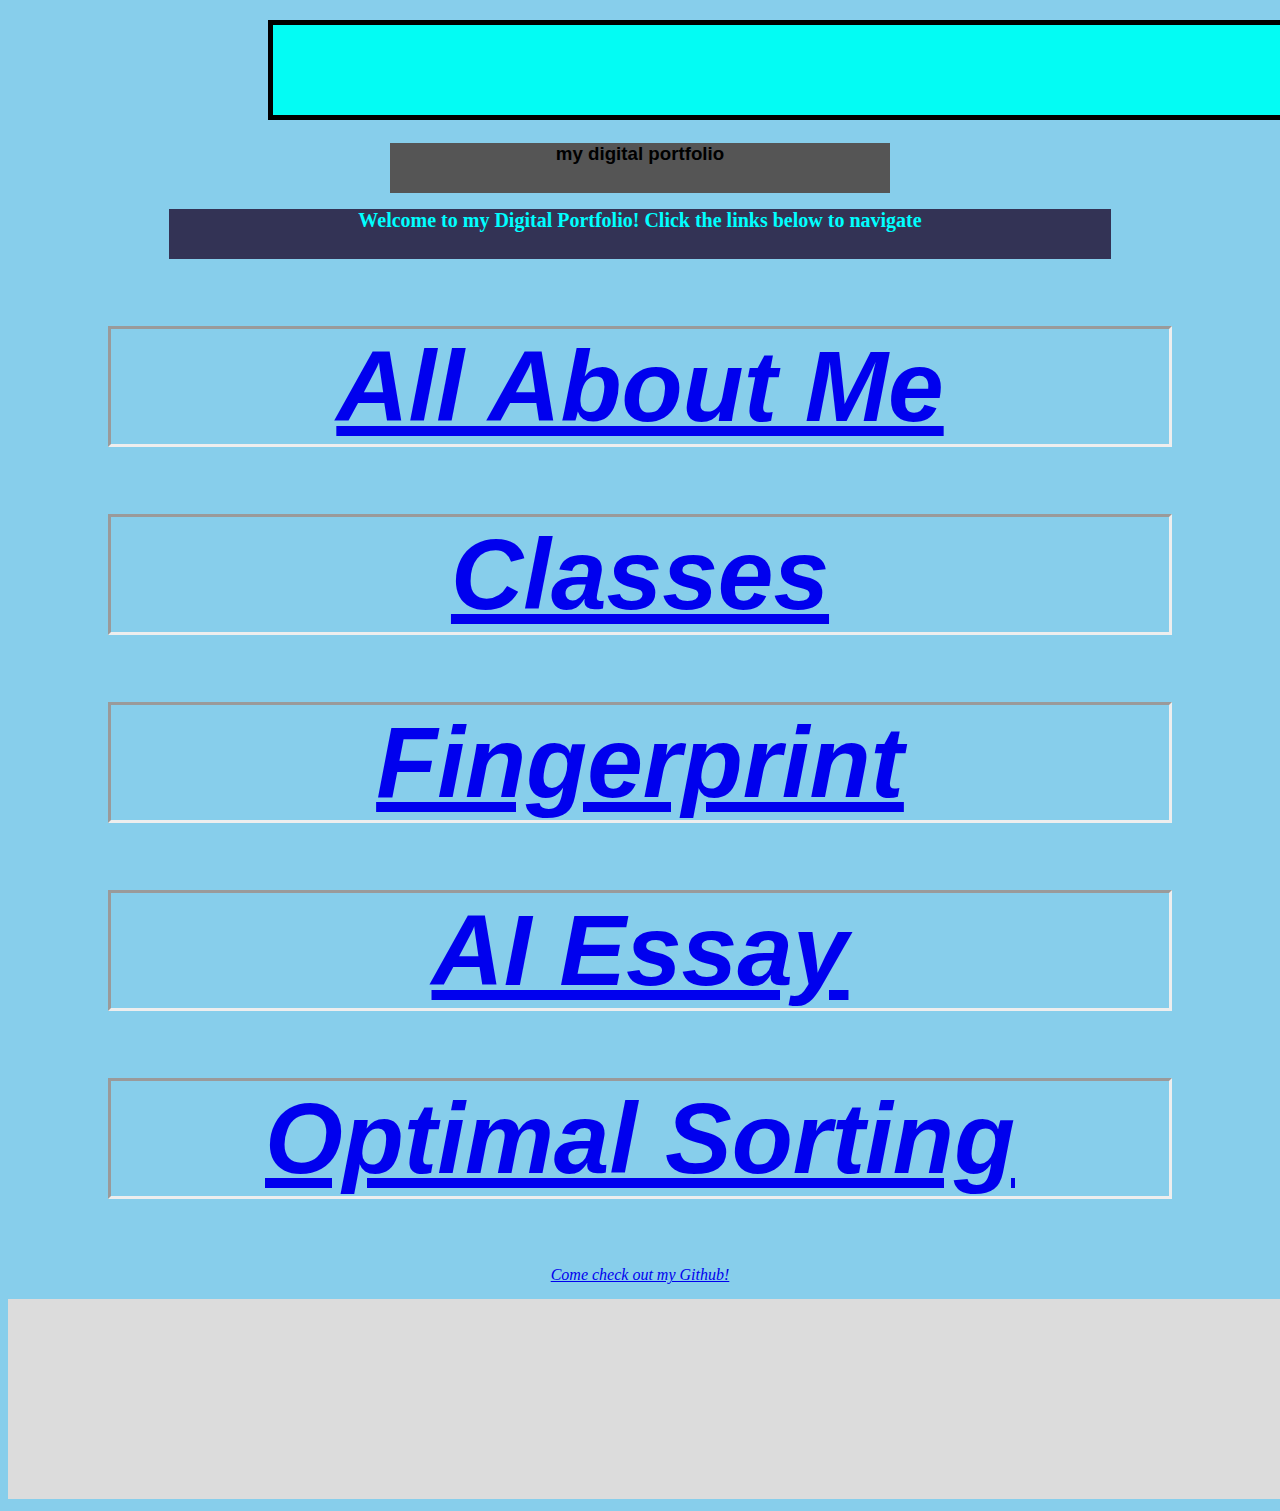
==== index.html @ 5fd9adcd "New files" ====
<!DOCTYPE html>
<html lang="en">
<meta charset="UTF-8">
<meta name="viewport" content="width=device-width, initial-scale=1.0">
<div style="margin-left:100px; margin-right:100px; margin-top:20px; margin-bottom:15px;">
<head>
  <title>
    Homepage 
  </title>
  <style>
    body {
	background-color: skyblue;
	position: centered;

    }
    h1 {
	color: blue;
	font-family: "Helvetica";
	border-style: inset;
	font-size:100px;
    }
    h3 {
	font-family: Arial;
	font-color: red;
	position: relative;
	animation-name: text;
	animation-duration: 3s;
	animation-iteration-count: infinite;
	animation-fill-mode: forwards;
    }
    @keyframes text {
	16.6% {top: 0px; color: red;}
        32.2% {top: 0px; color: blue;}
        49.8% {top: 0px; color: hotpink;}
	66.4% {top: 0px; color: lightgreen;}
	83% {top: 0px; color: yellow;}
	100% {top: 0px; color: red;}
    }
    .square {
	height: 50px;
	width: 500px;
	background-color: #555;
	position: centered;
    }
    .square2 {
	height: 50px;
	width: 500px;
	background-color: #335;
	position: relative;
	top: 20%;
	bottom: 100%;
	width: 88.5%;
    }
    h2 {
	color: cyan;
	font-size: 20px;
	font-family: Trebuchet MS;
    }
     </style>
  </head>
    
  <svg height="100" width="1700" style="position:relative; left:15%; right:30%;">
    <rect x="0" y="0" width="1700" height="100" style="fill:rgb(3,252,244);stroke-width:10;stroke:rgb(0,0,0)" />
  </svg>
  

<head>
  <body>
    <center>
      <div class="square"><h3>my digital portfolio</h3></div>
      
    <div class="square2"><h2>Welcome to my Digital Portfolio! Click the links below to navigate</h2></div>
      
	 <h1>	 
    <i>
    
      <a href="AboutMe.html">All About Me</a>
	 </h1>
	 
	 <h1>
	   <a href="Classes.html">Classes</a>
	 </h1>

	 <h1>
	<a href="CS-II/Essays/Fingerprints.html">Fingerprint</a>
	</h1>

	  <h1>
	    <a href="CS-II/Essays/AI Sentience.html">AI Essay</a>
	  </h1>

	  <h1>
	    <a href="CS-II/Projects/OptimalSorting.html">Optimal Sorting</a>
	  </h1>

	  <a href="https://ImaCoderLol.github.io">Come check out my Github!</a>
	</i>
	
    </center>

</div>

    <svg width="1880" height="200">
      <rect x="0" y="0" width="1900" height="200" style="fill:rgb(220,220,220);">
    </svg>
    
  </body>
</html>
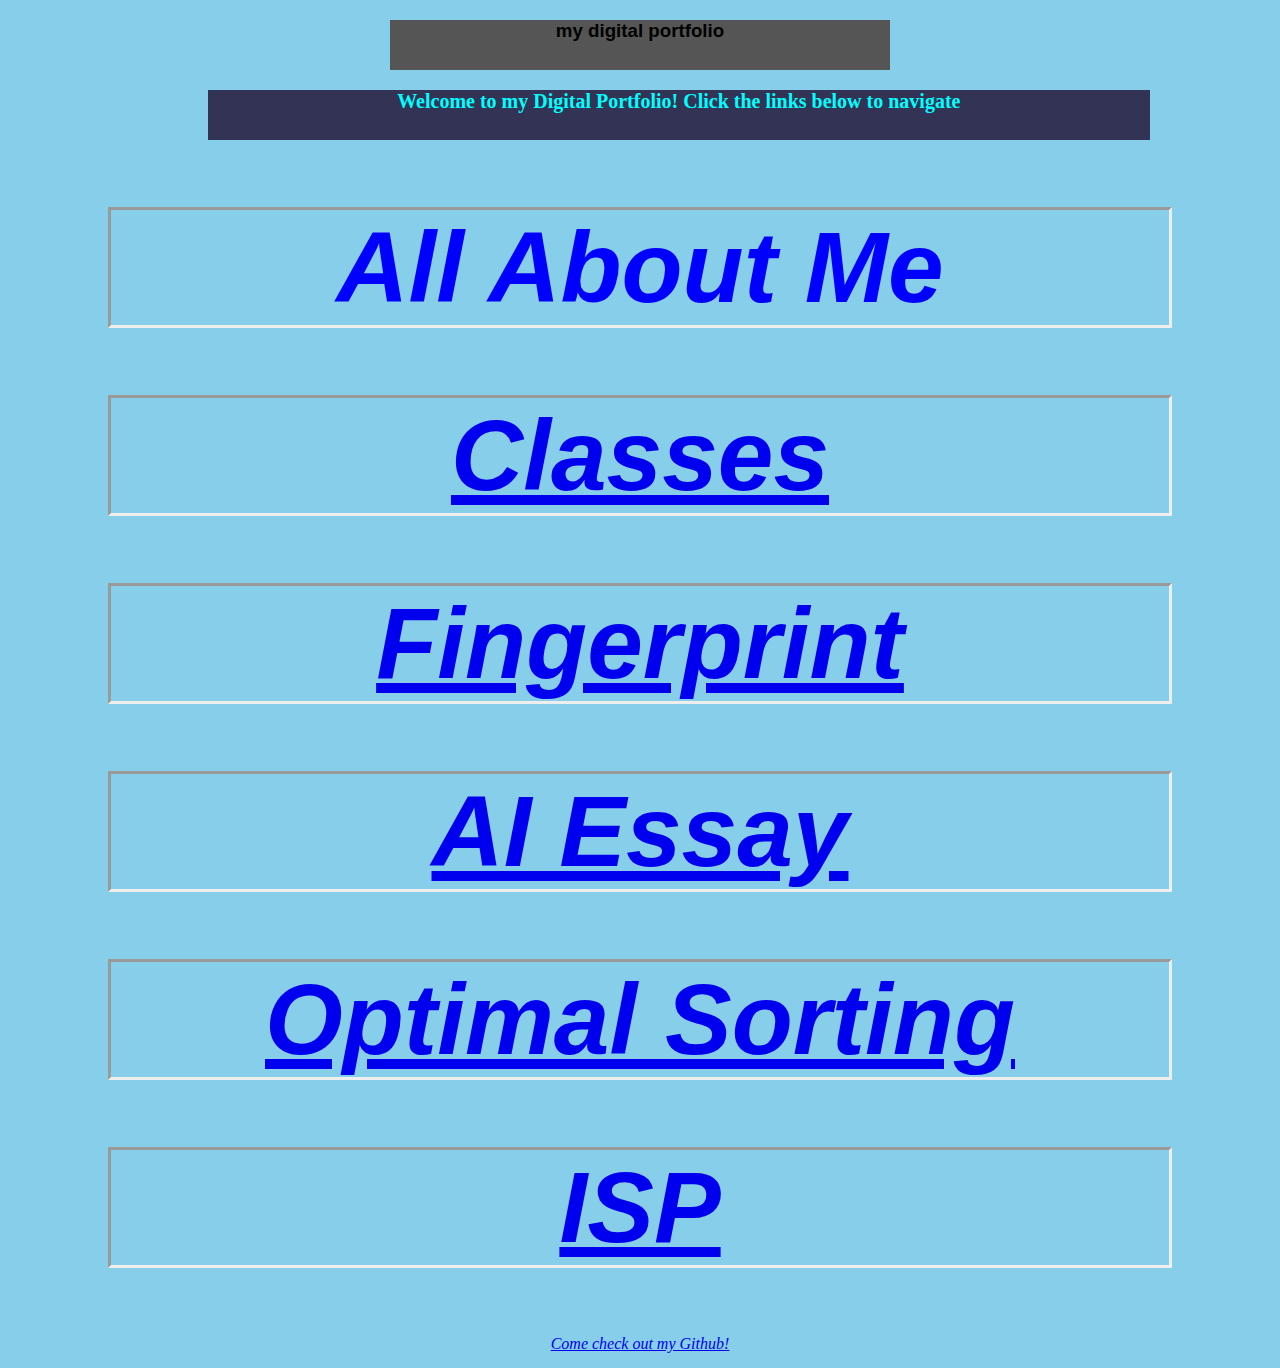
==== commit b760baa0: "removed extraneous files" ====
--- a/index.html
+++ b/index.html
@@ -2,96 +2,67 @@
 <html lang="en">
 <meta charset="UTF-8">
 <meta name="viewport" content="width=device-width, initial-scale=1.0">
-<div style="margin-left:100px; margin-right:100px; margin-top:20px; margin-bottom:15px;">
 <head>
+  <link rel="stylesheet" href="style.css";>
+</head>
+
+<head2>
   <title>
     Homepage 
   </title>
-  <style>
-    body {
-	background-color: skyblue;
-	position: centered;
+</head2>
 
-    }
-    h1 {
-	color: blue;
-	font-family: "Helvetica";
-	border-style: inset;
-	font-size:100px;
-    }
-    h3 {
-	font-family: Arial;
-	font-color: red;
-	position: relative;
-	animation-name: text;
-	animation-duration: 3s;
-	animation-iteration-count: infinite;
-	animation-fill-mode: forwards;
-    }
-    @keyframes text {
-	16.6% {top: 0px; color: red;}
-        32.2% {top: 0px; color: blue;}
-        49.8% {top: 0px; color: hotpink;}
-	66.4% {top: 0px; color: lightgreen;}
-	83% {top: 0px; color: yellow;}
-	100% {top: 0px; color: red;}
-    }
-    .square {
-	height: 50px;
-	width: 500px;
-	background-color: #555;
-	position: centered;
-    }
-    .square2 {
-	height: 50px;
-	width: 500px;
-	background-color: #335;
-	position: relative;
-	top: 20%;
-	bottom: 100%;
-	width: 88.5%;
-    }
-    h2 {
-	color: cyan;
-	font-size: 20px;
-	font-family: Trebuchet MS;
-    }
-     </style>
-  </head>
-    
-  <svg height="100" width="1700" style="position:relative; left:15%; right:30%;">
+
+ <!-- <svg height="100" width="1700" style="position:relative; left:15%; right:30%;">
     <rect x="0" y="0" width="1700" height="100" style="fill:rgb(3,252,244);stroke-width:10;stroke:rgb(0,0,0)" />
-  </svg>
+  </svg> -->
   
 
 <head>
+  <!-- <link rel="stylecss" href="style.css";> -->
+  <div>
   <body>
     <center>
       <div class="square"><h3>my digital portfolio</h3></div>
       
     <div class="square2"><h2>Welcome to my Digital Portfolio! Click the links below to navigate</h2></div>
-      
+
+    <button1>
 	 <h1>	 
     <i>
-    
-      <a href="AboutMe.html">All About Me</a>
+      All About Me
 	 </h1>
-	 
+	 </button1>
+
+	 <button2>
 	 <h1>
-	   <a href="Classes.html">Classes</a>
+	     <a href="Classes.html">Classes</a>
 	 </h1>
+	 </button2>
 
+	 <button3>
 	 <h1>
-	<a href="CS-II/Essays/Fingerprints.html">Fingerprint</a>
-	</h1>
+	     <a href="CS-II/Essays/Fingerprints.html">Fingerprint</a>
+	 </h1>
+	 </button3>
 
+	 <button4>
 	  <h1>
 	    <a href="CS-II/Essays/AI Sentience.html">AI Essay</a>
 	  </h1>
+	  </button4>
 
+	 <button5>
 	  <h1>
 	    <a href="CS-II/Projects/OptimalSorting.html">Optimal Sorting</a>
 	  </h1>
+	  </button5>
+
+	 <button6>
+	  <h1>
+	    <a href="CS-II/Projects/BusinessISP/index.html">ISP</a>
+	  </h1>
+	  </button6>
 
 	  <a href="https://ImaCoderLol.github.io">Come check out my Github!</a>
 	</i>
@@ -100,9 +71,9 @@
 
 </div>
 
-    <svg width="1880" height="200">
+ <!--   <svg width="1880" height="200">
       <rect x="0" y="0" width="1900" height="200" style="fill:rgb(220,220,220);">
-    </svg>
+    </svg> -->
     
   </body>
 </html>
--- a/style.css
+++ b/style.css
@@ -0,0 +1,79 @@
+div {
+    margin-left:100px;
+    margin-right:100px;
+    margin-top:20px;
+    margin-bottom:15px;
+}
+
+body {
+    background-color: skyblue;
+    position: centered;
+
+}
+h1 {
+    color: blue;
+    font-family: "Helvetica";
+    border-style: inset;
+    font-size:100px;
+}
+h3 {
+    font-family: Arial;
+    font-color: red;
+    position: relative;
+    animation-name: text;
+    animation-duration: 3s;
+    animation-iteration-count: infinite;
+    animation-fill-mode: forwards;
+}
+@keyframes text {
+    16.6% {top: 0px; color: red;}
+    32.2% {top: 0px; color: blue;}
+    49.8% {top: 0px; color: hotpink;}
+    66.4% {top: 0px; color: lightgreen;}
+    83% {top: 0px; color: yellow;}
+    100% {top: 0px; color: red;}
+}
+.square {
+    height: 50px;
+    width: 500px;
+    background-color: #555;
+    position: centered;
+}
+.square2 {
+    height: 50px;
+    width: 500px;
+    background-color: #335;
+    position: relative;
+    top: 20%;
+    bottom: 100%;
+    width: 88.5%;
+}
+.button1 {
+    cursor: pointer;
+    onclick: "AboutMe.html";
+}
+.button2 {
+    cursor: pointer;
+    onclick: "Classes.html";
+}
+.button3 {
+    cursor: pointer;
+    onclick: "CS-II/Essays/Fingerprints.html";
+}
+.button4 {
+    cursor: pointer;
+    onclick: "CS-II/Essays/AI%20Sentience.html";
+}
+.button5 {
+    cursor: pointer;
+    onclick: "CS-II/Projects/OptimalSorting.html";
+}
+.button6 {
+    cursor: pointer;
+    onclick: "CS-II/Projects/BusinessISP/index.html";
+}
+h2 {
+    color: cyan;
+    font-size: 20px;
+    font-family: Trebuchet MS;
+}
--- a/style.css
+++ b/style.css
@@ -0,0 +1,79 @@
+div {
+    margin-left:100px;
+    margin-right:100px;
+    margin-top:20px;
+    margin-bottom:15px;
+}
+
+body {
+    background-color: skyblue;
+    position: centered;
+
+}
+h1 {
+    color: blue;
+    font-family: "Helvetica";
+    border-style: inset;
+    font-size:100px;
+}
+h3 {
+    font-family: Arial;
+    font-color: red;
+    position: relative;
+    animation-name: text;
+    animation-duration: 3s;
+    animation-iteration-count: infinite;
+    animation-fill-mode: forwards;
+}
+@keyframes text {
+    16.6% {top: 0px; color: red;}
+    32.2% {top: 0px; color: blue;}
+    49.8% {top: 0px; color: hotpink;}
+    66.4% {top: 0px; color: lightgreen;}
+    83% {top: 0px; color: yellow;}
+    100% {top: 0px; color: red;}
+}
+.square {
+    height: 50px;
+    width: 500px;
+    background-color: #555;
+    position: centered;
+}
+.square2 {
+    height: 50px;
+    width: 500px;
+    background-color: #335;
+    position: relative;
+    top: 20%;
+    bottom: 100%;
+    width: 88.5%;
+}
+.button1 {
+    cursor: pointer;
+    onclick: "AboutMe.html";
+}
+.button2 {
+    cursor: pointer;
+    onclick: "Classes.html";
+}
+.button3 {
+    cursor: pointer;
+    onclick: "CS-II/Essays/Fingerprints.html";
+}
+.button4 {
+    cursor: pointer;
+    onclick: "CS-II/Essays/AI%20Sentience.html";
+}
+.button5 {
+    cursor: pointer;
+    onclick: "CS-II/Projects/OptimalSorting.html";
+}
+.button6 {
+    cursor: pointer;
+    onclick: "CS-II/Projects/BusinessISP/index.html";
+}
+h2 {
+    color: cyan;
+    font-size: 20px;
+    font-family: Trebuchet MS;
+}
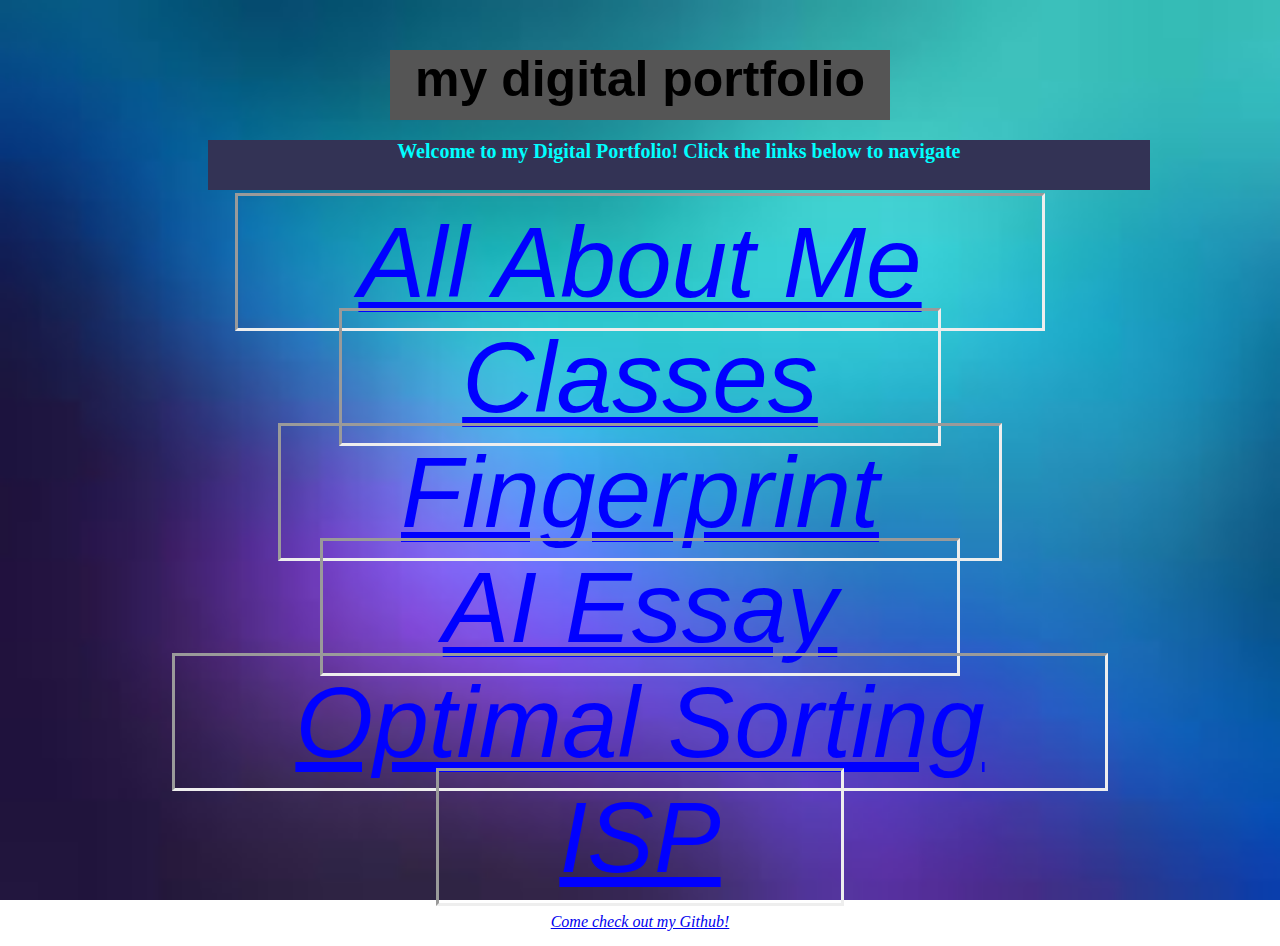
==== commit 5729c3a3: "Updated Digital Portfolio" ====
--- a/index.html
+++ b/index.html
@@ -19,7 +19,6 @@
   
 
 <head>
-  <!-- <link rel="stylecss" href="style.css";> -->
   <div>
   <body>
     <center>
@@ -27,43 +26,21 @@
       
     <div class="square2"><h2>Welcome to my Digital Portfolio! Click the links below to navigate</h2></div>
 
-    <button1>
-	 <h1>	 
     <i>
-      All About Me
-	 </h1>
-	 </button1>
+    <a href="AboutMe.html" class="button button1">All About Me</a> <br>
 
-	 <button2>
-	 <h1>
-	     <a href="Classes.html">Classes</a>
-	 </h1>
-	 </button2>
+	     <a href="Classes.html" class="button button2">Classes</a> <br>
 
-	 <button3>
-	 <h1>
-	     <a href="CS-II/Essays/Fingerprints.html">Fingerprint</a>
-	 </h1>
-	 </button3>
+	     <a href="CS-II/Essays/Fingerprints.html" class="button button3">Fingerprint</a> <br>
 
-	 <button4>
-	  <h1>
-	    <a href="CS-II/Essays/AI Sentience.html">AI Essay</a>
-	  </h1>
-	  </button4>
+	    <a href="CS-II/Essays/AI Sentience.html" class="button button4">AI Essay</a> <br>
 
-	 <button5>
-	  <h1>
-	    <a href="CS-II/Projects/OptimalSorting.html">Optimal Sorting</a>
-	  </h1>
-	  </button5>
+	    <a href="CS-II/Projects/OptimalSorting.html" class="button button5">Optimal Sorting</a> <br>
 
-	 <button6>
-	  <h1>
-	    <a href="CS-II/Projects/BusinessISP/index.html">ISP</a>
-	  </h1>
-	  </button6>
+	    <a href="CS-II/Projects/Business Plan/index.html" class="button button6">ISP</a> <br>
 
+	    <br>
+	    
 	  <a href="https://ImaCoderLol.github.io">Come check out my Github!</a>
 	</i>
 	
--- a/style.css
+++ b/style.css
@@ -6,19 +6,15 @@
 }
 
 body {
-    background-color: skyblue;
-    position: centered;
-
-}
-h1 {
-    color: blue;
-    font-family: "Helvetica";
-    border-style: inset;
-    font-size:100px;
+    background-image: url('[data-uri]');
+    background-repeat: no-repeat;
+    background-size: cover;
+    background-attachment: fixed;
 }
 h3 {
     font-family: Arial;
     font-color: red;
+    font-size: 50px;
     position: relative;
     animation-name: text;
     animation-duration: 3s;
@@ -34,10 +30,18 @@
     100% {top: 0px; color: red;}
 }
 .square {
-    height: 50px;
+    height: 70px;
     width: 500px;
     background-color: #555;
     position: centered;
+    animation-name: shape;
+    animation-duration: 20s;
+    animation-iteration-count: infinite;
+    animation-fill-mode: fowards;
+}
+@keyframes shape {
+    50% {top: 0px; border-radius: 100px;}
+    100% {top: 0px; border-radius: 0px;}
 }
 .square2 {
     height: 50px;
@@ -48,29 +52,62 @@
     bottom: 100%;
     width: 88.5%;
 }
+.button {
+    color: blue;
+    font-family: "Helvetica";
+    border-style: inset;
+    font-size:100px;
+    padding: 10px 120px;
+    margin: 2px 1px;
+    transition-duration: 0.4s;
+}
 .button1 {
     cursor: pointer;
     onclick: "AboutMe.html";
+}
+.button1:hover {
+    background-color: #37D2FF;
+    color: white;
 }
 .button2 {
     cursor: pointer;
     onclick: "Classes.html";
 }
+.button2:hover {
+    background-color: #37D2FF;
+    color: white;
+}
 .button3 {
     cursor: pointer;
     onclick: "CS-II/Essays/Fingerprints.html";
+}
+.button3:hover {
+    background-color: #37D2FF;
+    color: white;
 }
 .button4 {
     cursor: pointer;
     onclick: "CS-II/Essays/AI%20Sentience.html";
 }
+.button4:hover {
+    background-color: #37D2FF;
+    color: white;
+}   
 .button5 {
     cursor: pointer;
     onclick: "CS-II/Projects/OptimalSorting.html";
 }
+.button5:hover {
+    background-color: #37D2FF;
+    color: white;
+}
 .button6 {
     cursor: pointer;
     onclick: "CS-II/Projects/BusinessISP/index.html";
+}
+.button6:hover {
+    background-color: #37D2FF;
+    color: white;
 }
 h2 {
     color: cyan;
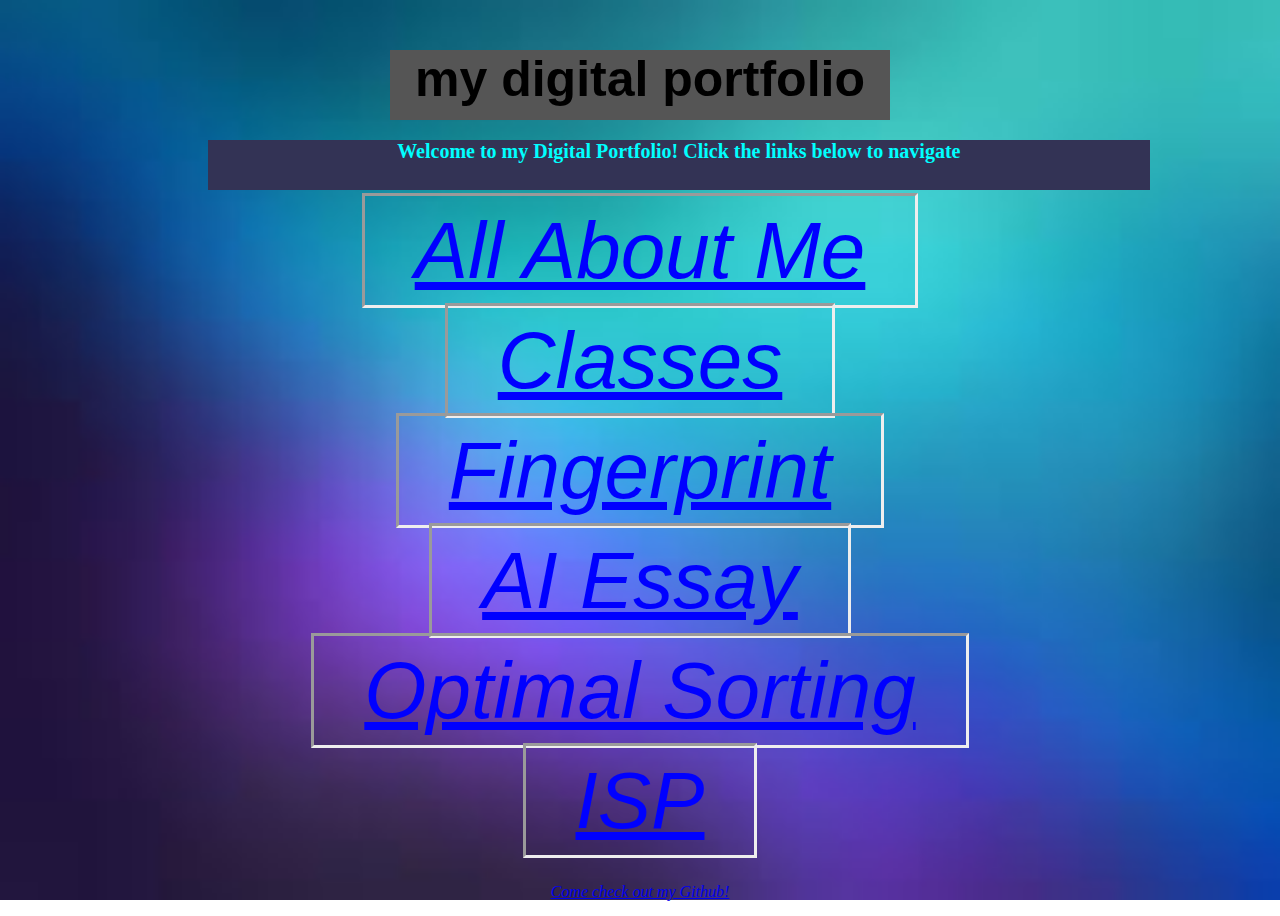
==== commit 1754c55e: "Adjusting Portfolio" ====
--- a/index.html
+++ b/index.html
@@ -27,17 +27,23 @@
     <div class="square2"><h2>Welcome to my Digital Portfolio! Click the links below to navigate</h2></div>
 
     <i>
-    <a href="AboutMe.html" class="button button1">All About Me</a> <br>
+      <a href="AboutMe.html" class="button button1">All About Me</a> <br>
+      <br>
 
-	     <a href="Classes.html" class="button button2">Classes</a> <br>
+      <a href="Classes.html" class="button button2">Classes</a> <br>
+      <br>
 
-	     <a href="CS-II/Essays/Fingerprints.html" class="button button3">Fingerprint</a> <br>
+      <a href="CS-II/Essays/Fingerprints.html" class="button button3">Fingerprint</a> <br>
+      <br>
 
-	    <a href="CS-II/Essays/AI Sentience.html" class="button button4">AI Essay</a> <br>
+      <a href="CS-II/Essays/AI Sentience.html" class="button button4">AI Essay</a> <br>
+      <br>
 
-	    <a href="CS-II/Projects/OptimalSorting.html" class="button button5">Optimal Sorting</a> <br>
+      <a href="CS-II/Projects/OptimalSorting.html" class="button button5">Optimal Sorting</a> <br>
+      <br>
 
-	    <a href="CS-II/Projects/Business Plan/index.html" class="button button6">ISP</a> <br>
+      <a href="CS-II/Projects/Business Plan/index.html" class="button button6">ISP</a> <br>
+      <br>
 
 	    <br>
 	    
--- a/style.css
+++ b/style.css
@@ -56,9 +56,9 @@
     color: blue;
     font-family: "Helvetica";
     border-style: inset;
-    font-size:100px;
-    padding: 10px 120px;
-    margin: 2px 1px;
+    font-size:80px;
+    padding: 10px 50px;
+    margin: 20px 20px;
     transition-duration: 0.4s;
 }
 .button1 {
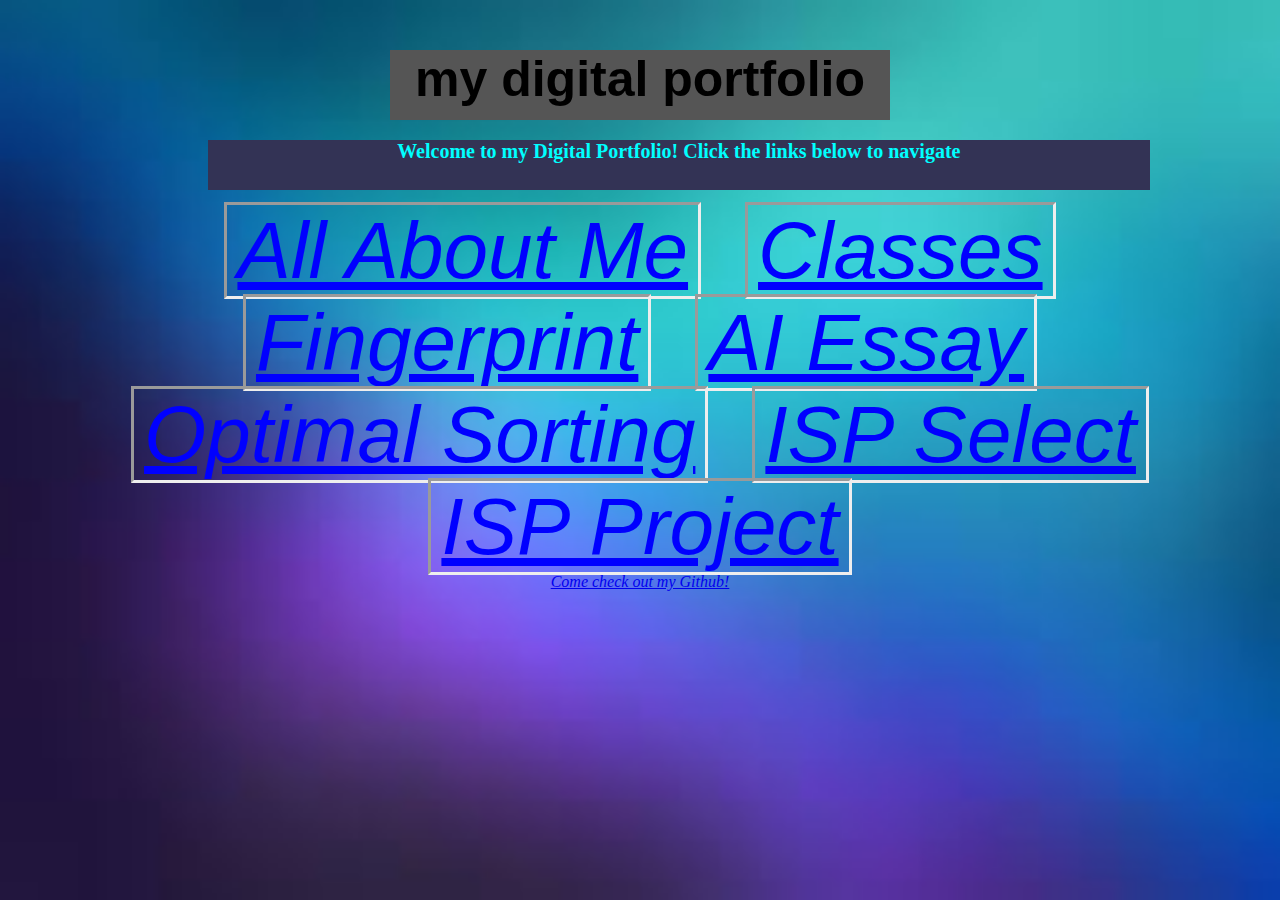
==== commit a0edd498: "adding more recursion and adding ISP page" ====
--- a/index.html
+++ b/index.html
@@ -27,24 +27,25 @@
     <div class="square2"><h2>Welcome to my Digital Portfolio! Click the links below to navigate</h2></div>
 
     <i>
-      <a href="AboutMe.html" class="button button1">All About Me</a> <br>
-      <br>
+      <a href="AboutMe.html" class="button button1">All About Me</a> 
+      
 
-      <a href="Classes.html" class="button button2">Classes</a> <br>
-      <br>
+      <a href="Classes.html" class="button button2">Classes</a>
+      
 
-      <a href="CS-II/Essays/Fingerprints.html" class="button button3">Fingerprint</a> <br>
-      <br>
+      <a href="CS-II/Essays/Fingerprints.html" class="button button3">Fingerprint</a> 
+    
 
-      <a href="CS-II/Essays/AI Sentience.html" class="button button4">AI Essay</a> <br>
-      <br>
+      <a href="CS-II/Essays/AI Sentience.html" class="button button4">AI Essay</a> 
+     
 
-      <a href="CS-II/Projects/OptimalSorting.html" class="button button5">Optimal Sorting</a> <br>
-      <br>
+      <a href="CS-II/Projects/OptimalSorting.html" class="button button5">Optimal Sorting</a> 
+      
 
-      <a href="CS-II/Projects/Business Plan/index.html" class="button button6">ISP</a> <br>
-      <br>
+      <a href="CS-II/Projects/Business Plan/index.html" class="button button6">ISP Select</a>
 
+      <a href="CS-II/Projects/ISP/index.html" class="button button1">ISP Project</a>
+      
 	    <br>
 	    
 	  <a href="https://ImaCoderLol.github.io">Come check out my Github!</a>
--- a/style.css
+++ b/style.css
@@ -57,57 +57,64 @@
     font-family: "Helvetica";
     border-style: inset;
     font-size:80px;
-    padding: 10px 50px;
-    margin: 20px 20px;
+    padding: 1px 10px;
+    margin: 200px 20px;
     transition-duration: 0.4s;
+    animation-name: button;
+    animation-duration: 2.2s;
+    animation-timing-function: ease;
+}
+@keyframes button {
+    from {bottom: 20px;}
+    to {bottom: 0px;}
 }
 .button1 {
     cursor: pointer;
     onclick: "AboutMe.html";
 }
 .button1:hover {
-    background-color: #37D2FF;
-    color: white;
+    background-color: #8A33FF;
+    color: #0087FF;
 }
 .button2 {
     cursor: pointer;
     onclick: "Classes.html";
 }
 .button2:hover {
-    background-color: #37D2FF;
-    color: white;
+    background-color: #8A33FF;
+    color: #0087FF;
 }
 .button3 {
     cursor: pointer;
     onclick: "CS-II/Essays/Fingerprints.html";
 }
 .button3:hover {
-    background-color: #37D2FF;
-    color: white;
+    background-color: #8A33FF;
+    color: #0087FF
 }
 .button4 {
     cursor: pointer;
     onclick: "CS-II/Essays/AI%20Sentience.html";
 }
 .button4:hover {
-    background-color: #37D2FF;
-    color: white;
+    background-color: #8A33FF;
+    color: #0087FF;
 }   
 .button5 {
     cursor: pointer;
     onclick: "CS-II/Projects/OptimalSorting.html";
 }
 .button5:hover {
-    background-color: #37D2FF;
-    color: white;
+    background-color: #8A33FF;
+    color: #0087FF;
 }
 .button6 {
     cursor: pointer;
     onclick: "CS-II/Projects/BusinessISP/index.html";
 }
 .button6:hover {
-    background-color: #37D2FF;
-    color: white;
+    background-color: #8A33FF;
+    color: #0087FF;
 }
 h2 {
     color: cyan;
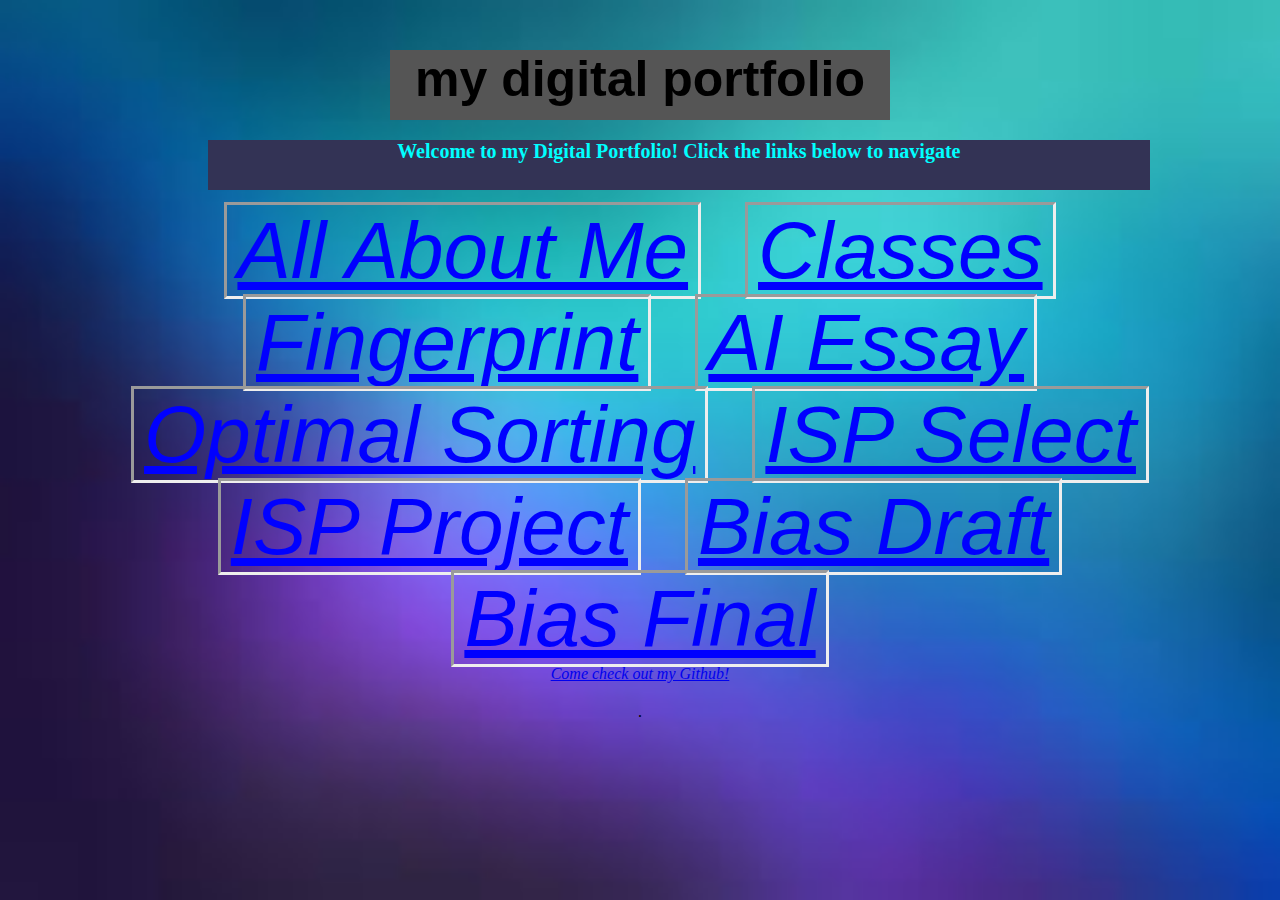
==== commit e7119bbd: "Assignment Update for January" ====
--- a/index.html
+++ b/index.html
@@ -43,14 +43,23 @@
       
 
       <a href="CS-II/Projects/Business Plan/index.html" class="button button6">ISP Select</a>
+      
 
-      <a href="CS-II/Projects/ISP/index.html" class="button button1">ISP Project</a>
+      <a href="CS-II/Projects/ISP/index.html" class="button button7">ISP Project</a>
+      
+
+      <a href="CS-II/Essays/DecisionMakingDraft.html" class="button button8">Bias Draft</a>
+
+
+      <a href="CS-II/Essays/Decision Making.html" class="button button9">Bias Final</a>
       
 	    <br>
 	    
 	  <a href="https://ImaCoderLol.github.io">Come check out my Github!</a>
 	</i>
-	
+
+    <div class="border">.</div>
+    
     </center>
 
 </div>
--- a/style.css
+++ b/style.css
@@ -17,17 +17,17 @@
     font-size: 50px;
     position: relative;
     animation-name: text;
-    animation-duration: 3s;
+    animation-duration: 10s;
     animation-iteration-count: infinite;
     animation-fill-mode: forwards;
 }
 @keyframes text {
     16.6% {top: 0px; color: red;}
-    32.2% {top: 0px; color: blue;}
-    49.8% {top: 0px; color: hotpink;}
-    66.4% {top: 0px; color: lightgreen;}
-    83% {top: 0px; color: yellow;}
-    100% {top: 0px; color: red;}
+    32.2% {top: 0px; color: orange;}
+    49.8% {top: 0px; color: yellow;}
+    66.4% {top: 0px; color: green;}
+    83% {top: 0px; color: blue;}
+    100% {top: 0px; color: hotpink;}
 }
 .square {
     height: 70px;
@@ -116,6 +116,30 @@
     background-color: #8A33FF;
     color: #0087FF;
 }
+.button7 {
+    cursor: pointer;
+    onclick: "CS-II/Projects/ISP/index.html";
+}
+.button7:hover {
+    background-color: #8A33FF;
+    color: #0087FF;
+}
+.button8 {
+    cursor: pointer;
+    onclick: "CS-II/Essays/DecisionMakingDraft.html";
+}
+.button8:hover {
+    background-color: #8A33FF;
+    color: #0087FF;
+}
+.button9 {
+    cursor: pointer;
+    onclick: "CS-II/Essays/Decision Making.html";
+}
+.button9:hover {
+    background-color: #8A33FF;
+    color: #0087FF;
+}
 h2 {
     color: cyan;
     font-size: 20px;
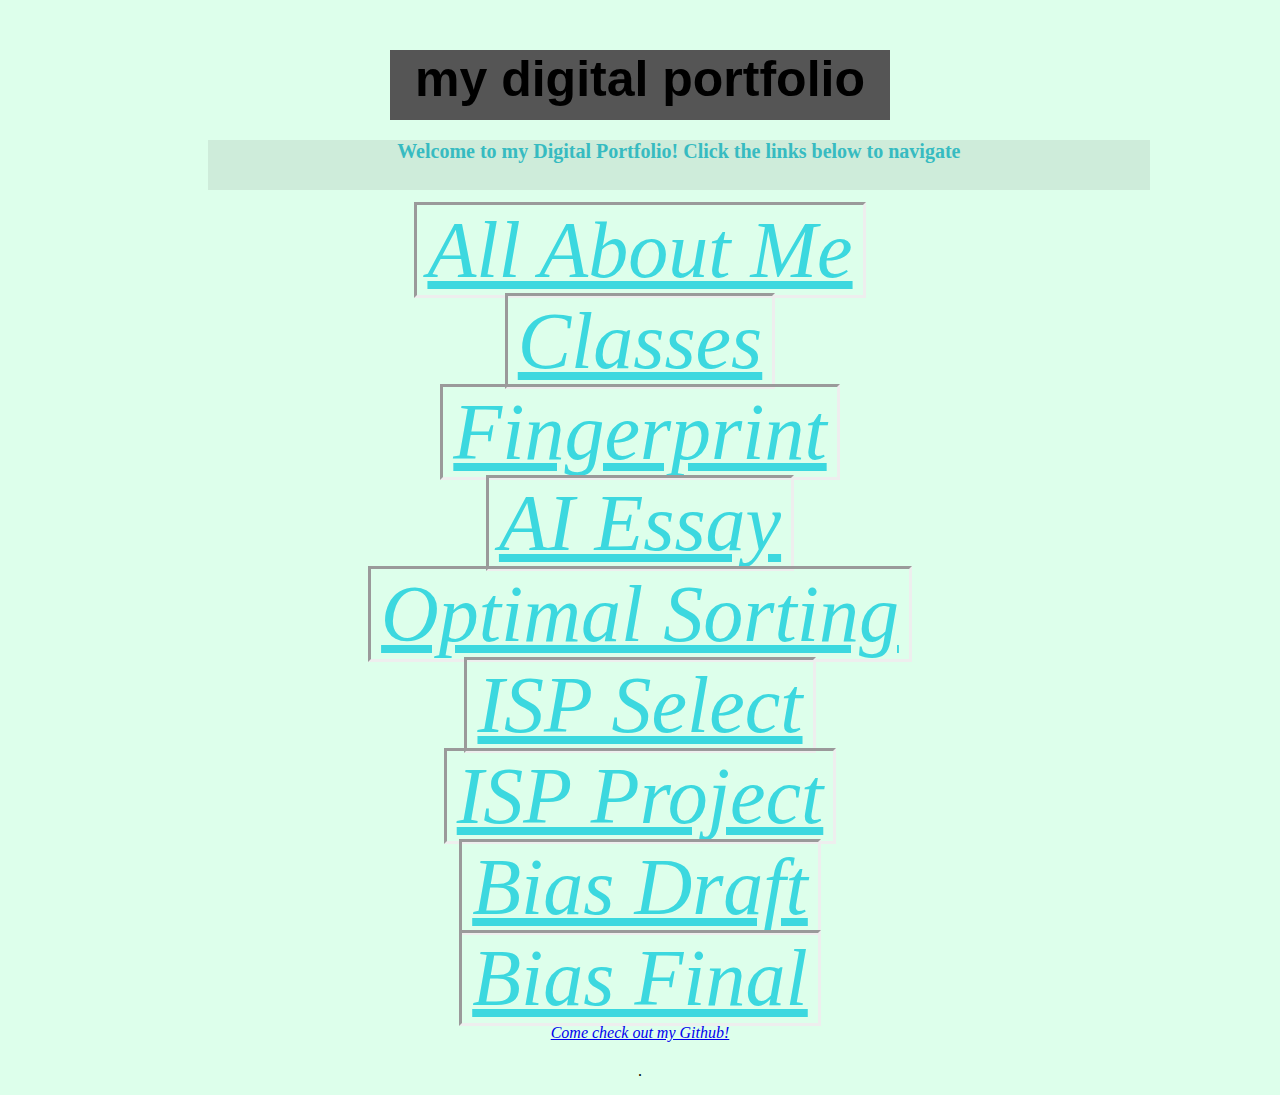
==== commit 1ff58abd: "changes to homepage. updates to other pages soon" ====
--- a/index.html
+++ b/index.html
@@ -28,28 +28,28 @@
 
     <i>
       <a href="AboutMe.html" class="button button1">All About Me</a> 
-      
+      <br>
 
       <a href="Classes.html" class="button button2">Classes</a>
-      
+      <br>
 
-      <a href="CS-II/Essays/Fingerprints.html" class="button button3">Fingerprint</a> 
-    
+      <a href="CS-II/Essays/Fingerprints.html" class="button button3">Fingerprint</a>
+      <br>
 
       <a href="CS-II/Essays/AI Sentience.html" class="button button4">AI Essay</a> 
-     
+      <br>
 
       <a href="CS-II/Projects/OptimalSorting.html" class="button button5">Optimal Sorting</a> 
-      
+      <br>
 
       <a href="CS-II/Projects/Business Plan/index.html" class="button button6">ISP Select</a>
-      
+      <br>
 
       <a href="CS-II/Projects/ISP/index.html" class="button button7">ISP Project</a>
-      
+      <br>
 
       <a href="CS-II/Essays/DecisionMakingDraft.html" class="button button8">Bias Draft</a>
-
+      <br>
 
       <a href="CS-II/Essays/Decision Making.html" class="button button9">Bias Final</a>
       
--- a/style.css
+++ b/style.css
@@ -6,7 +6,7 @@
 }
 
 body {
-    background-image: url('[data-uri]');
+    background-color: #DDFFEB;
     background-repeat: no-repeat;
     background-size: cover;
     background-attachment: fixed;
@@ -22,12 +22,12 @@
     animation-fill-mode: forwards;
 }
 @keyframes text {
-    16.6% {top: 0px; color: red;}
-    32.2% {top: 0px; color: orange;}
-    49.8% {top: 0px; color: yellow;}
-    66.4% {top: 0px; color: green;}
-    83% {top: 0px; color: blue;}
-    100% {top: 0px; color: hotpink;}
+    16.6% {top: 0px; color: white;}
+    32.2% {top: 0px; color: #DDFFEB;}
+    49.8% {top: 0px; color: aqua;}
+    66.4% {top: 0px; color: white;}
+    83% {top: 0px; color: #DDFFEB;}
+    100% {top: 0px; color: aqua;}
 }
 .square {
     height: 70px;
@@ -46,15 +46,15 @@
 .square2 {
     height: 50px;
     width: 500px;
-    background-color: #335;
+    background-color: #CEECDA;
     position: relative;
     top: 20%;
     bottom: 100%;
     width: 88.5%;
 }
 .button {
-    color: blue;
-    font-family: "Helvetica";
+    color: #3CD8DF;
+    font-family: "Trebuchet MS";
     border-style: inset;
     font-size:80px;
     padding: 1px 10px;
@@ -73,75 +73,75 @@
     onclick: "AboutMe.html";
 }
 .button1:hover {
-    background-color: #8A33FF;
-    color: #0087FF;
+    background-color: #37BBC1;
+    color: #DDFFEB;
 }
 .button2 {
     cursor: pointer;
     onclick: "Classes.html";
 }
 .button2:hover {
-    background-color: #8A33FF;
-    color: #0087FF;
+    background-color: #37BBC1;
+    color: #DDFFEB;
 }
 .button3 {
     cursor: pointer;
     onclick: "CS-II/Essays/Fingerprints.html";
 }
 .button3:hover {
-    background-color: #8A33FF;
-    color: #0087FF
+    background-color: #37BBC1;
+    color: #DDFFEB;
 }
 .button4 {
     cursor: pointer;
     onclick: "CS-II/Essays/AI%20Sentience.html";
 }
 .button4:hover {
-    background-color: #8A33FF;
-    color: #0087FF;
+    background-color: #37BBC1;
+    color: #DDFFEB;
 }   
 .button5 {
     cursor: pointer;
     onclick: "CS-II/Projects/OptimalSorting.html";
 }
 .button5:hover {
-    background-color: #8A33FF;
-    color: #0087FF;
+    background-color: #37BBC1;
+    color: #DDFFEB;
 }
 .button6 {
     cursor: pointer;
     onclick: "CS-II/Projects/BusinessISP/index.html";
 }
 .button6:hover {
-    background-color: #8A33FF;
-    color: #0087FF;
+    background-color: #37BBC1;
+    color: #DDFFEB;
 }
 .button7 {
     cursor: pointer;
     onclick: "CS-II/Projects/ISP/index.html";
 }
 .button7:hover {
-    background-color: #8A33FF;
-    color: #0087FF;
+    background-color: #37BBC1;
+    color: #DDFFEB;
 }
 .button8 {
     cursor: pointer;
     onclick: "CS-II/Essays/DecisionMakingDraft.html";
 }
 .button8:hover {
-    background-color: #8A33FF;
-    color: #0087FF;
+    background-color: #37BBC1;
+    color: #DDFFEB;
 }
 .button9 {
     cursor: pointer;
     onclick: "CS-II/Essays/Decision Making.html";
 }
 .button9:hover {
-    background-color: #8A33FF;
-    color: #0087FF;
+    background-color: #37BBC1;
+    color: #DDFFEB;
 }
 h2 {
-    color: cyan;
+    color: #37BBC1;
     font-size: 20px;
     font-family: Trebuchet MS;
 }
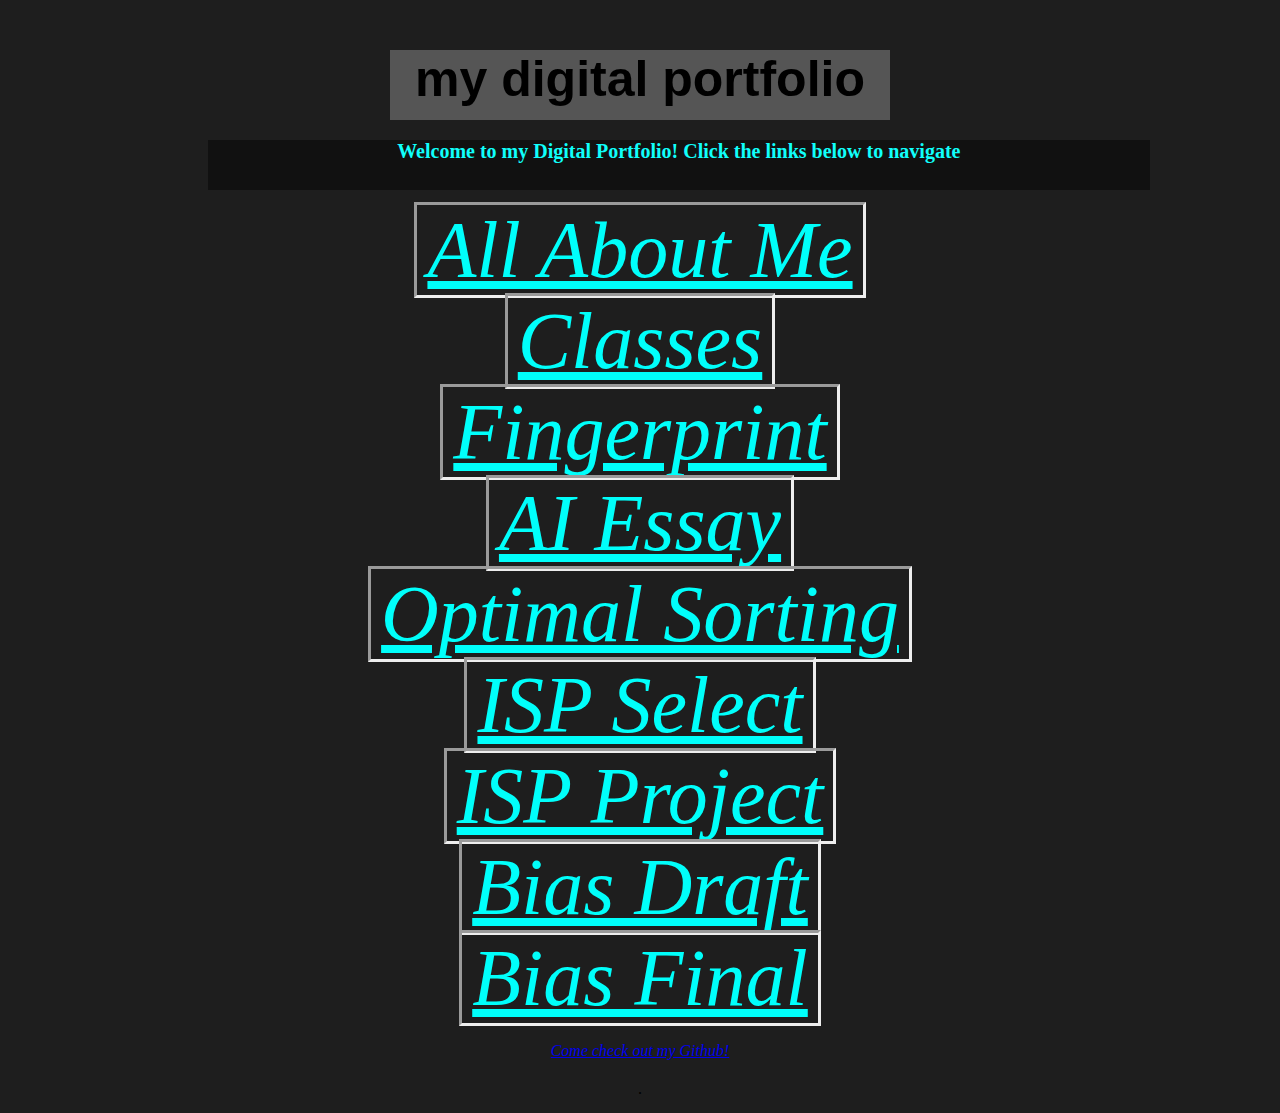
==== commit b80e969e: "updates" ====
--- a/index.html
+++ b/index.html
@@ -18,7 +18,6 @@
   </svg> -->
   
 
-<head>
   <div>
   <body>
     <center>
@@ -53,7 +52,10 @@
 
       <a href="CS-II/Essays/Decision Making.html" class="button button9">Bias Final</a>
       
-	    <br>
+      <br>
+
+      <br>
+      
 	    
 	  <a href="https://ImaCoderLol.github.io">Come check out my Github!</a>
 	</i>
--- a/style.css
+++ b/style.css
@@ -6,7 +6,7 @@
 }
 
 body {
-    background-color: #DDFFEB;
+    background-color: #1E1E1E;
     background-repeat: no-repeat;
     background-size: cover;
     background-attachment: fixed;
@@ -23,11 +23,34 @@
 }
 @keyframes text {
     16.6% {top: 0px; color: white;}
-    32.2% {top: 0px; color: #DDFFEB;}
-    49.8% {top: 0px; color: aqua;}
+    32.2% {top: 0px; color: #1E1E1E;}
+    49.8% {top: 0px; color: #00FFFB;}
     66.4% {top: 0px; color: white;}
-    83% {top: 0px; color: #DDFFEB;}
-    100% {top: 0px; color: aqua;}
+    83% {top: 0px; color: #1E1E1E;}
+    100% {top: 0px; color: #00FFFB;}
+}
+.border1 {
+    width: fixed;
+    height: 20px;
+    background-color:grey;
+}
+.borderbutton {
+    background-color: grey;
+    color: white;
+    padding: 0px 10px;
+    margin: 0px 0px;
+    text-align: center;
+    cursor: pointer;
+    font-family: Arial;
+    font-size: 20px;
+    transition-duration: 0.8s;
+}
+.borderbutton1 {
+    color: white;
+    background-color: grey;
+}
+.borderbutton1:hover {
+    background-color: #2E2E2E;
 }
 .square {
     height: 70px;
@@ -46,14 +69,14 @@
 .square2 {
     height: 50px;
     width: 500px;
-    background-color: #CEECDA;
+    background-color: #111111;
     position: relative;
     top: 20%;
     bottom: 100%;
     width: 88.5%;
 }
 .button {
-    color: #3CD8DF;
+    color: #00FFFB;
     font-family: "Trebuchet MS";
     border-style: inset;
     font-size:80px;
@@ -73,75 +96,75 @@
     onclick: "AboutMe.html";
 }
 .button1:hover {
-    background-color: #37BBC1;
-    color: #DDFFEB;
+    background-color: #5D5D5D;
+    color: #10FFFB;
 }
 .button2 {
     cursor: pointer;
     onclick: "Classes.html";
 }
 .button2:hover {
-    background-color: #37BBC1;
-    color: #DDFFEB;
+    background-color: #5D5D5D;
+    color: #10FFFB;
 }
 .button3 {
     cursor: pointer;
     onclick: "CS-II/Essays/Fingerprints.html";
 }
 .button3:hover {
-    background-color: #37BBC1;
-    color: #DDFFEB;
+    background-color: #5D5D5D;
+    color: #10FFFB;
 }
 .button4 {
     cursor: pointer;
     onclick: "CS-II/Essays/AI%20Sentience.html";
 }
 .button4:hover {
-    background-color: #37BBC1;
-    color: #DDFFEB;
+    background-color: #5D5D5D;
+    color: #10FFFB;
 }   
 .button5 {
     cursor: pointer;
     onclick: "CS-II/Projects/OptimalSorting.html";
 }
 .button5:hover {
-    background-color: #37BBC1;
-    color: #DDFFEB;
+    background-color: #5D5D5D;
+    color: #10FFFB;
 }
 .button6 {
     cursor: pointer;
     onclick: "CS-II/Projects/BusinessISP/index.html";
 }
 .button6:hover {
-    background-color: #37BBC1;
-    color: #DDFFEB;
+    background-color: #5D5D5D;
+    color: #10FFFB;
 }
 .button7 {
     cursor: pointer;
     onclick: "CS-II/Projects/ISP/index.html";
 }
 .button7:hover {
-    background-color: #37BBC1;
-    color: #DDFFEB;
+    background-color: #5D5D5D;
+    color: #10FFFB;
 }
 .button8 {
     cursor: pointer;
     onclick: "CS-II/Essays/DecisionMakingDraft.html";
 }
 .button8:hover {
-    background-color: #37BBC1;
-    color: #DDFFEB;
+    background-color: #5D5D5D;
+    color: #10FFFB;
 }
 .button9 {
     cursor: pointer;
     onclick: "CS-II/Essays/Decision Making.html";
 }
 .button9:hover {
-    background-color: #37BBC1;
-    color: #DDFFEB;
+    background-color: #5D5D5D;
+    color: #10FFFB;
 }
 h2 {
-    color: #37BBC1;
+    color: #10FFFB;
     font-size: 20px;
     font-family: Trebuchet MS;
 }
